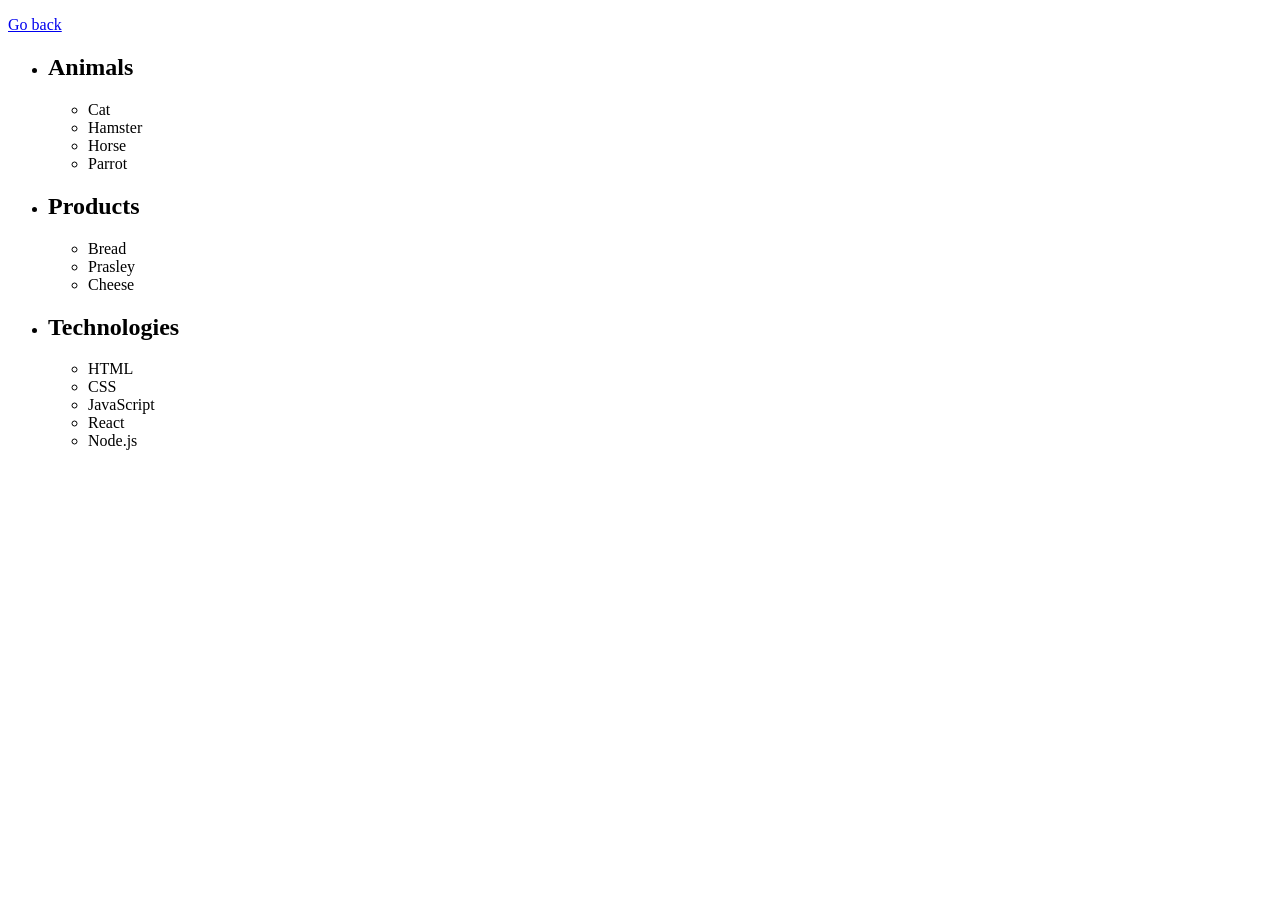
==== HTML/task-01.html @ 32f91c40 "Complete homework" ====
<!DOCTYPE html>
<html lang="ru">
  <head>
    <meta charset="UTF-8" />
    <meta http-equiv="X-UA-Compatible" content="IE=edge" />
    <meta name="viewport" content="width=device-width, initial-scale=1.0" />
    <title>Task 1</title>
    <link rel="stylesheet" href="/common.css" />
  </head>
  <body>
    <p><a href="index.html">Go back</a></p>

    <ul id="categories">
      <li class="item">
        <h2>Animals</h2>

        <ul>
          <li>Cat</li>
          <li>Hamster</li>
          <li>Horse</li>
          <li>Parrot</li>
        </ul>
      </li>
      <li class="item">
        <h2>Products</h2>

        <ul>
          <li>Bread</li>
          <li>Prasley</li>
          <li>Cheese</li>
        </ul>
      </li>
      <li class="item">
        <h2>Technologies</h2>

        <ul>
          <li>HTML</li>
          <li>CSS</li>
          <li>JavaScript</li>
          <li>React</li>
          <li>Node.js</li>
        </ul>
      </li>
    </ul>

    <script src="/JS/task-01.js" type="module"></script>
  </body>
</html>
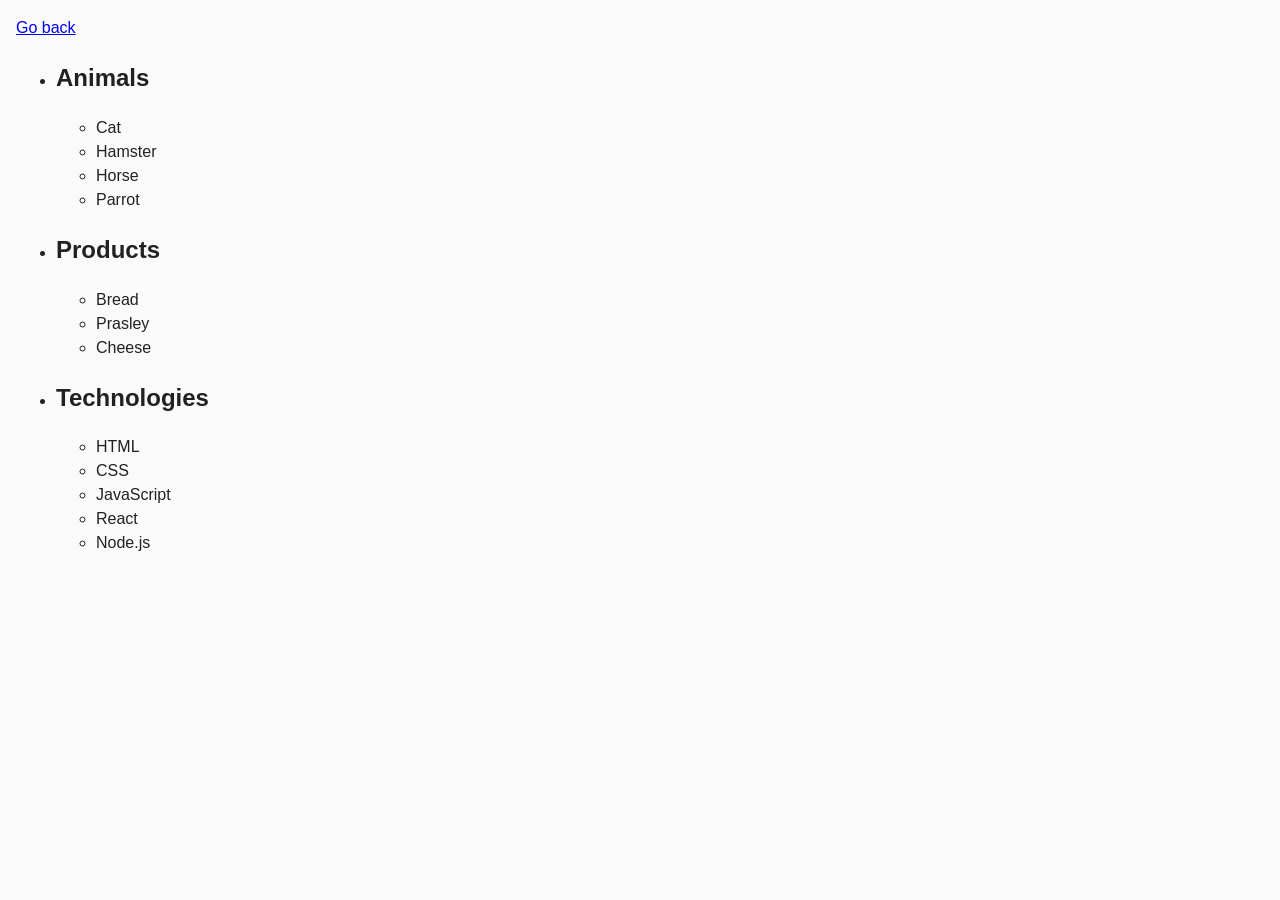
==== commit 714576df: "+" ====
--- a/HTML/task-01.html
+++ b/HTML/task-01.html
@@ -5,10 +5,10 @@
     <meta http-equiv="X-UA-Compatible" content="IE=edge" />
     <meta name="viewport" content="width=device-width, initial-scale=1.0" />
     <title>Task 1</title>
-    <link rel="stylesheet" href="/common.css" />
+    <link rel="stylesheet" href="../common.css" />
   </head>
   <body>
-    <p><a href="index.html">Go back</a></p>
+    <p><a href="../index.html">Go back</a></p>
 
     <ul id="categories">
       <li class="item">
@@ -43,6 +43,6 @@
       </li>
     </ul>
 
-    <script src="/JS/task-01.js" type="module"></script>
+    <script src="../js/task-01.js" type="module"></script>
   </body>
 </html>
--- a/common.css
+++ b/common.css
@@ -0,0 +1,34 @@
+* {
+  box-sizing: border-box;
+}
+
+body {
+  margin: 16px;
+  font-family: -apple-system, BlinkMacSystemFont, 'Segoe UI', Roboto, Oxygen,
+    Ubuntu, Cantarell, 'Open Sans', 'Helvetica Neue', sans-serif;
+  -webkit-font-smoothing: antialiased;
+  -moz-osx-font-smoothing: grayscale;
+  background-color: #fafafa;
+  color: #212121;
+  line-height: 1.5;
+}
+
+input {
+  padding: 8px;
+  font: inherit;
+}
+
+button {
+  padding: 8px 12px;
+  cursor: pointer;
+}
+
+li {
+  flex-basis: calc((100% - 20px)  / 3);
+}
+
+img {
+  display: block;
+  max-width: 100%;
+  height: auto;
+}
